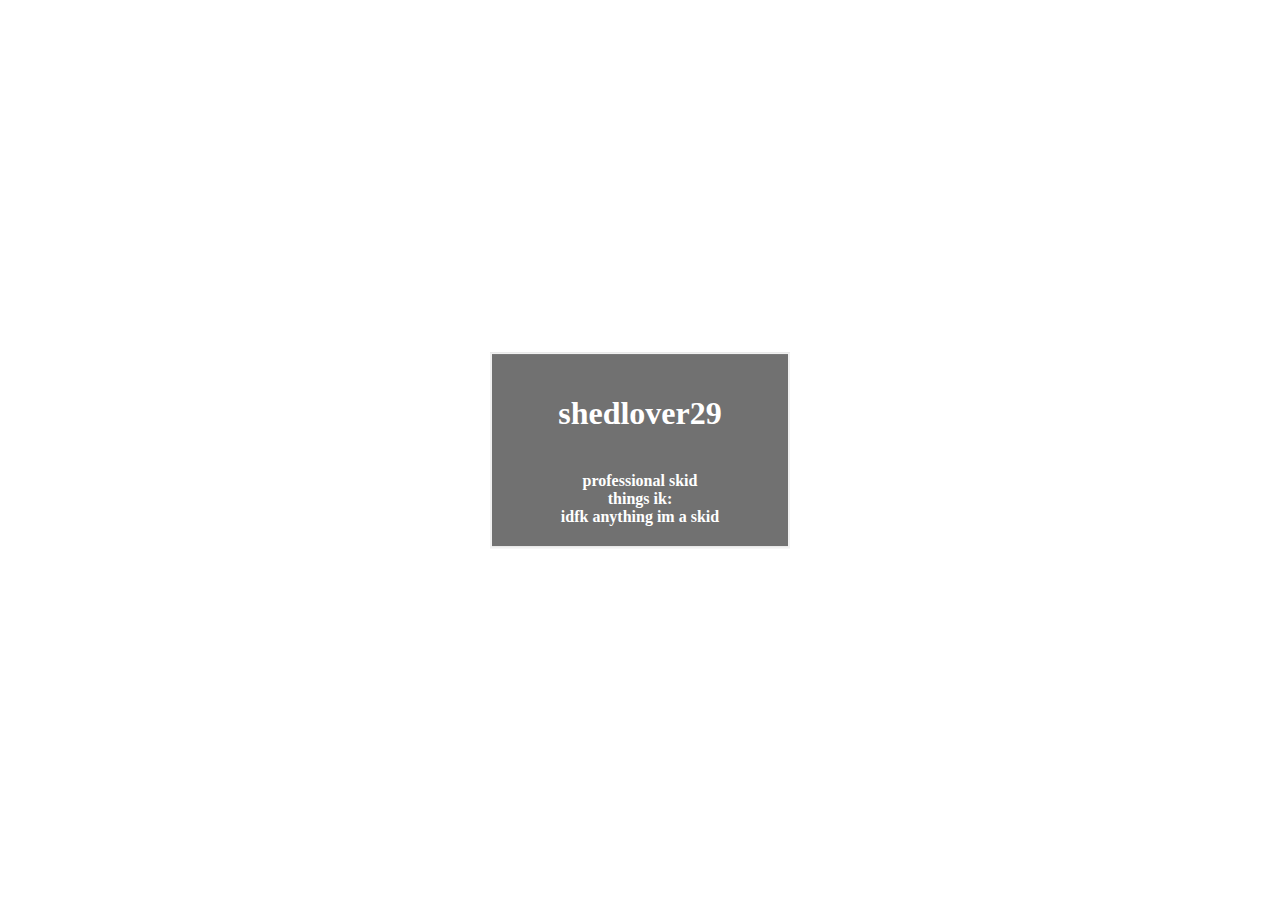
==== index.html @ 0cd39d54 "Update index.html" ====
<!DOCTYPE html>
<html lang="en">
<head>


    <title>shedlover29</title>
    <meta http-equiv="Content-Type" content="text/html; charset=UTF-8">
    <link href="https://fonts.cdnfonts.com/css/thegoodmonolith" rel="stylesheet">
<style>
        body {
            cursor:grab;
            background-image: url(shed);
            background-size: 100%;
            font-family: 'thegoodmonolith', thegoodmonolith!important;
        }
        bg-text {
          background-color: rgb(0, 0, 0); /* Fallback color */
          background-color: rgba(0, 0, 0, 0.555); /* Black w/opacity/see-through */
          color: white;
          font-weight: bold;
          border: 2px solid #f1f1f1;
          position: absolute;
          top: 50%;
          left: 50%;

          transform: translate(-50%, -50%);
          z-index: 2;
          width: 20%;
          padding: 20px;
          text-align: center;
        }

        bg-text:active {
          background-color: rgb(0, 0, 0); /* Fallback color */
          background-color: rgba(0, 0, 0, 0.555); /* Black w/opacity/see-through */
          color: white;
          font-weight: bold;
          position: absolute;
          top: 50%;
          left: 50%;
          border: 2px solid #f1f1f1;
          transform: translate(-50%, -50%);
          z-index: 2;
          width: 20%;
          padding: 20px;
          text-align: center;
          cursor: grabbing;
        }
        button {
            background-color: #000000c9; /* Green */
            border: none;
            color: rgb(255, 255, 255);
            padding: 15px 32px;
            text-align: center;
            text-decoration: none;
            display: inline-block;
            font-size: 16px;
            font-weight: bold;
            font-family: thegoodmonolith;
            cursor:grab
        }
        button:hover {
            background-color: #292929fb; /* Green */
            border: none;
            color: rgb(255, 255, 255);
            padding: 15px 32px;
            text-align: center;
            text-decoration: none;
            display: inline-block;
            font-size: 16px;
            font-weight: bold;
            font-family: thegoodmonolith;
            cursor:grab
        }
        button:active {
            background-color: #000000c9; /* Green */
            border: none;
            color: rgb(255, 255, 255);
            padding: 15px 32px;
            text-align: center;
            text-decoration: none;
            display: inline-block;
            font-size: 16px;
            font-weight: bold;
            font-family: thegoodmonolith;
            cursor:grabbing
        }
</style>
</head>
    
    <bg-text><h1>shedlover29</h1><br>professional skid<br>things ik:<br>idfk anything im a skid<br></bg-text>
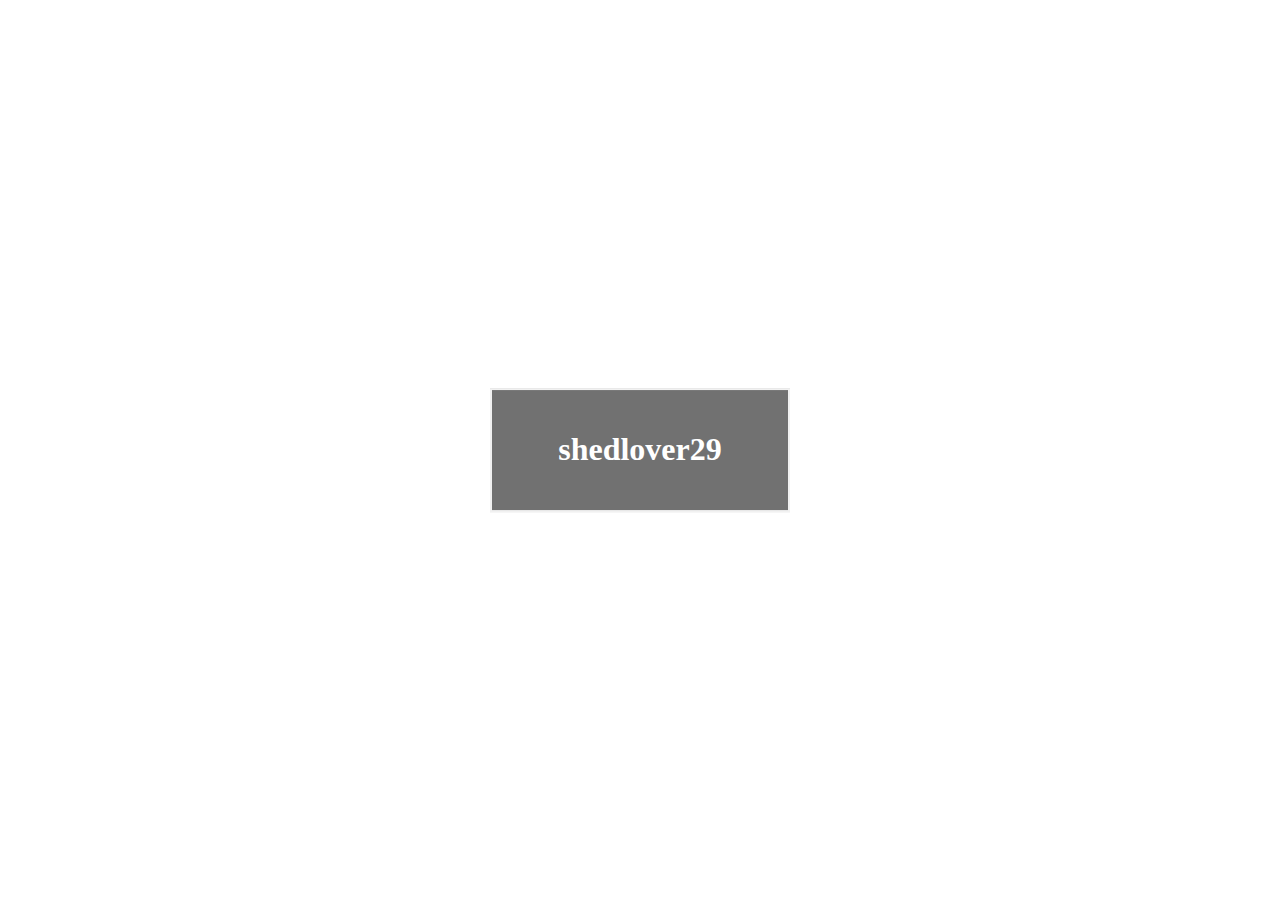
==== commit 97140713: "Update index.html" ====
--- a/index.html
+++ b/index.html
@@ -9,7 +9,7 @@
 <style>
         body {
             cursor:grab;
-            background-image: url(shed);
+            background-image: url(shed.gif);
             background-size: 100%;
             font-family: 'thegoodmonolith', thegoodmonolith!important;
         }
@@ -88,5 +88,7 @@
 </style>
 </head>
     
-    <bg-text><h1>shedlover29</h1><br>professional skid<br>things ik:<br>idfk anything im a skid<br></bg-text>
+    <bg-text><h1>shedlover29</h1></bg-text>
 
+    <script src="https://cdn.jsdelivr.net/npm/gsap@3.12.5/dist/gsap.min.js"></script>
+
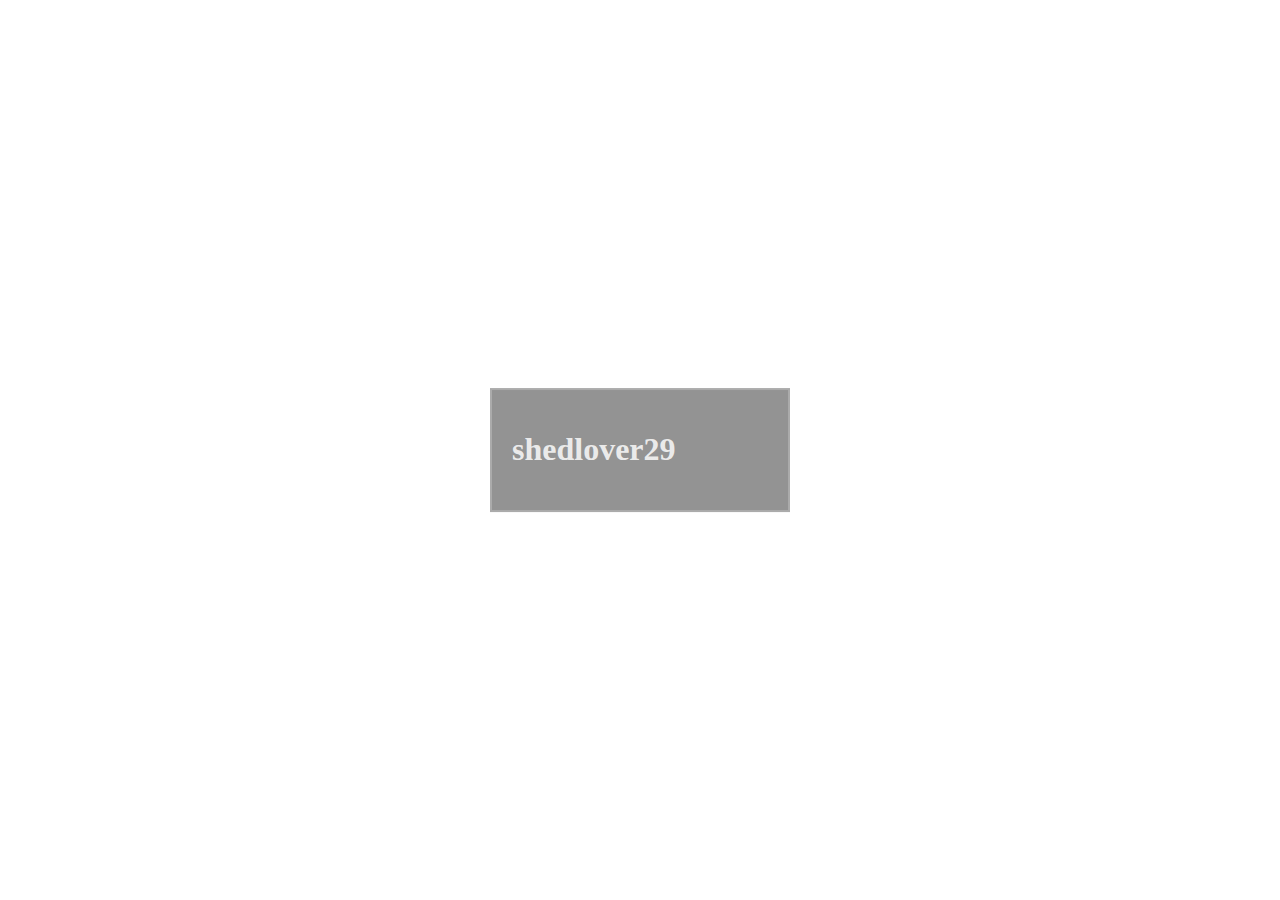
==== commit 25e5e63a: "Add files via upload" ====
--- a/index.html
+++ b/index.html
@@ -1,94 +1,15 @@
 <!DOCTYPE html>
-<html lang="en">
-<head>
+<html>
+    <head>
+        <title>shedlover29</title>
+        <meta http-equiv="Content-Type" content="text/html; charset=UTF-8">
+        <link href="https://fonts.cdnfonts.com/css/thegoodmonolith" rel="stylesheet">
+        <link rel="stylesheet" href="main.css">
+    </head>
+    <body>
+        <bg-text><h1>shedlover29</h1></bg-text>
+        <p id="demo"></p>
+        <script src="javascript.js"></script>
+    </body>
+    </html>
 
-
-    <title>shedlover29</title>
-    <meta http-equiv="Content-Type" content="text/html; charset=UTF-8">
-    <link href="https://fonts.cdnfonts.com/css/thegoodmonolith" rel="stylesheet">
-<style>
-        body {
-            cursor:grab;
-            background-image: url(shed.gif);
-            background-size: 100%;
-            font-family: 'thegoodmonolith', thegoodmonolith!important;
-        }
-        bg-text {
-          background-color: rgb(0, 0, 0); /* Fallback color */
-          background-color: rgba(0, 0, 0, 0.555); /* Black w/opacity/see-through */
-          color: white;
-          font-weight: bold;
-          border: 2px solid #f1f1f1;
-          position: absolute;
-          top: 50%;
-          left: 50%;
-
-          transform: translate(-50%, -50%);
-          z-index: 2;
-          width: 20%;
-          padding: 20px;
-          text-align: center;
-        }
-
-        bg-text:active {
-          background-color: rgb(0, 0, 0); /* Fallback color */
-          background-color: rgba(0, 0, 0, 0.555); /* Black w/opacity/see-through */
-          color: white;
-          font-weight: bold;
-          position: absolute;
-          top: 50%;
-          left: 50%;
-          border: 2px solid #f1f1f1;
-          transform: translate(-50%, -50%);
-          z-index: 2;
-          width: 20%;
-          padding: 20px;
-          text-align: center;
-          cursor: grabbing;
-        }
-        button {
-            background-color: #000000c9; /* Green */
-            border: none;
-            color: rgb(255, 255, 255);
-            padding: 15px 32px;
-            text-align: center;
-            text-decoration: none;
-            display: inline-block;
-            font-size: 16px;
-            font-weight: bold;
-            font-family: thegoodmonolith;
-            cursor:grab
-        }
-        button:hover {
-            background-color: #292929fb; /* Green */
-            border: none;
-            color: rgb(255, 255, 255);
-            padding: 15px 32px;
-            text-align: center;
-            text-decoration: none;
-            display: inline-block;
-            font-size: 16px;
-            font-weight: bold;
-            font-family: thegoodmonolith;
-            cursor:grab
-        }
-        button:active {
-            background-color: #000000c9; /* Green */
-            border: none;
-            color: rgb(255, 255, 255);
-            padding: 15px 32px;
-            text-align: center;
-            text-decoration: none;
-            display: inline-block;
-            font-size: 16px;
-            font-weight: bold;
-            font-family: thegoodmonolith;
-            cursor:grabbing
-        }
-</style>
-</head>
-    
-    <bg-text><h1>shedlover29</h1></bg-text>
-
-    <script src="https://cdn.jsdelivr.net/npm/gsap@3.12.5/dist/gsap.min.js"></script>
-
--- a/main.css
+++ b/main.css
@@ -0,0 +1,24 @@
+body {
+    background-image: url(shed.gif);
+    background-size: 100%;
+    font-family: 'thegoodmonolith', thegoodmonolith!important;
+    
+}
+
+bg-text {
+  background-color: rgb(0, 0, 0); /* Fallback color */
+  background-color: rgba(0, 0, 0, 0.425); /* Black w/opacity/see-through */
+  color: rgba(255, 255, 255, 0.836);
+  font-weight: bold;
+  border: 2px solid #f1f1f144;
+  position: absolute;
+  top: 50%;
+  left: 50%;
+
+  transform: translate(-50%, -50%);
+  z-index: 2;
+  width: 20%;
+  padding: 20px;
+
+}
+
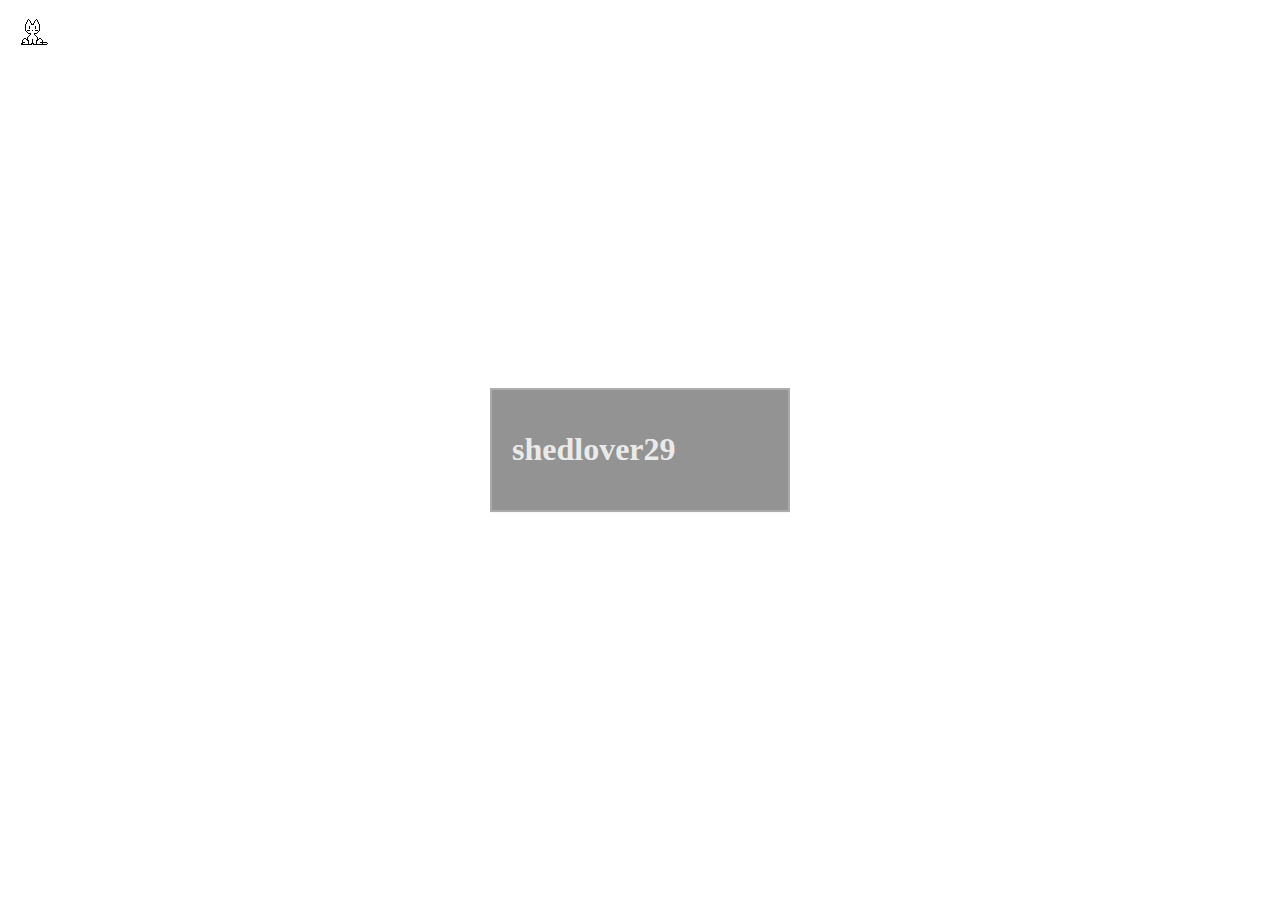
==== commit f8c15f1b: "Add files via upload" ====
--- a/index.html
+++ b/index.html
@@ -9,7 +9,7 @@
     <body>
         <bg-text><h1>shedlover29</h1></bg-text>
         <p id="demo"></p>
-        <script src="javascript.js"></script>
+        <script src="./javascript/oneko.js"></script>
     </body>
     </html>
 
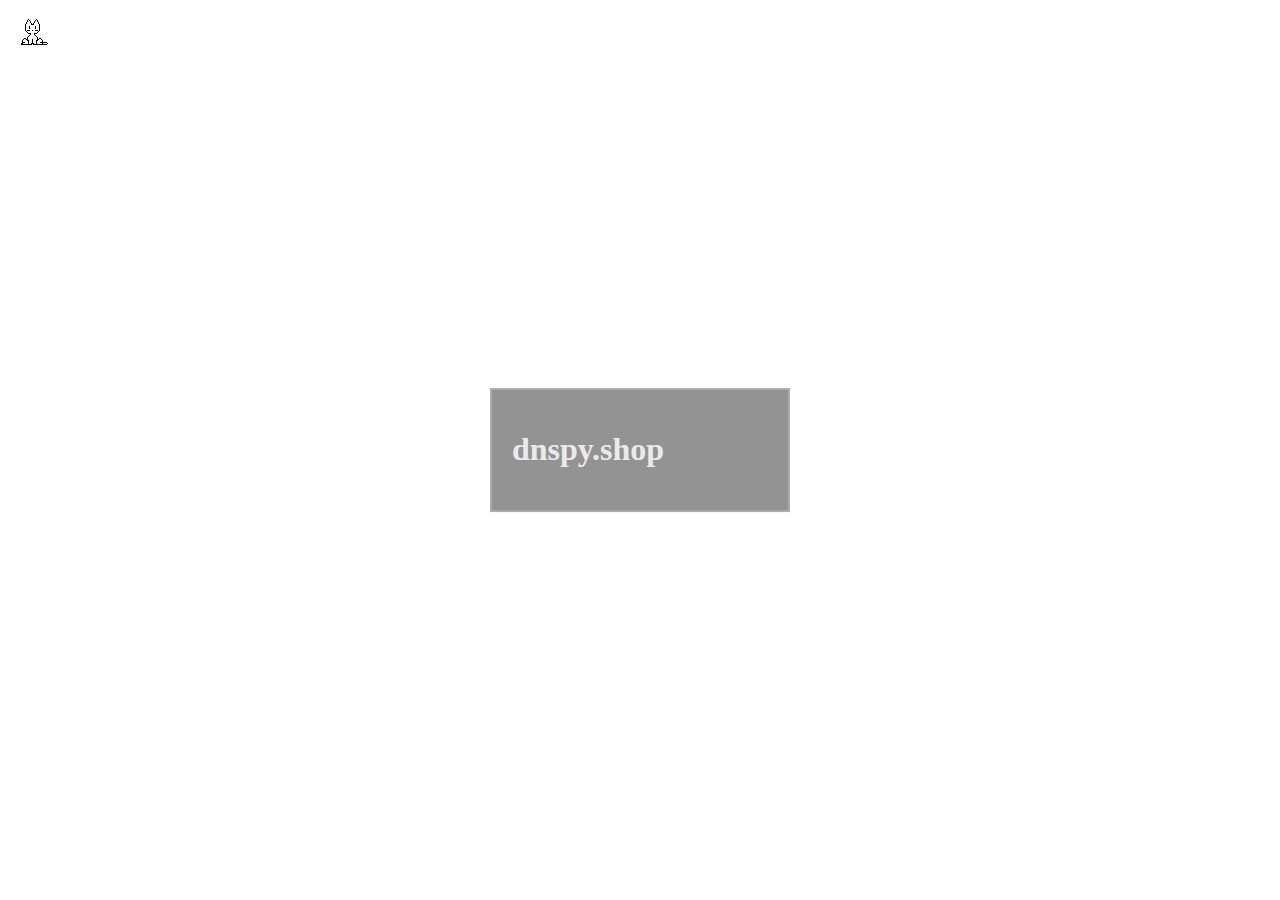
==== commit f2dcd504: "Update index.html" ====
--- a/index.html
+++ b/index.html
@@ -7,7 +7,7 @@
         <link rel="stylesheet" href="main.css">
     </head>
     <body>
-        <bg-text><h1>shedlover29</h1></bg-text>
+        <bg-text><h1>dnspy.shop</h1></bg-text>
         <p id="demo"></p>
         <script src="./javascript/oneko.js"></script>
     </body>
--- a/main.css
+++ b/main.css
@@ -1,5 +1,5 @@
 body {
-    background-image: url(shed.gif);
+    background-image: url(4d466f77edf3265a253fba79d47bc91a37e34920.gif);
     background-size: 100%;
     font-family: 'thegoodmonolith', thegoodmonolith!important;
     
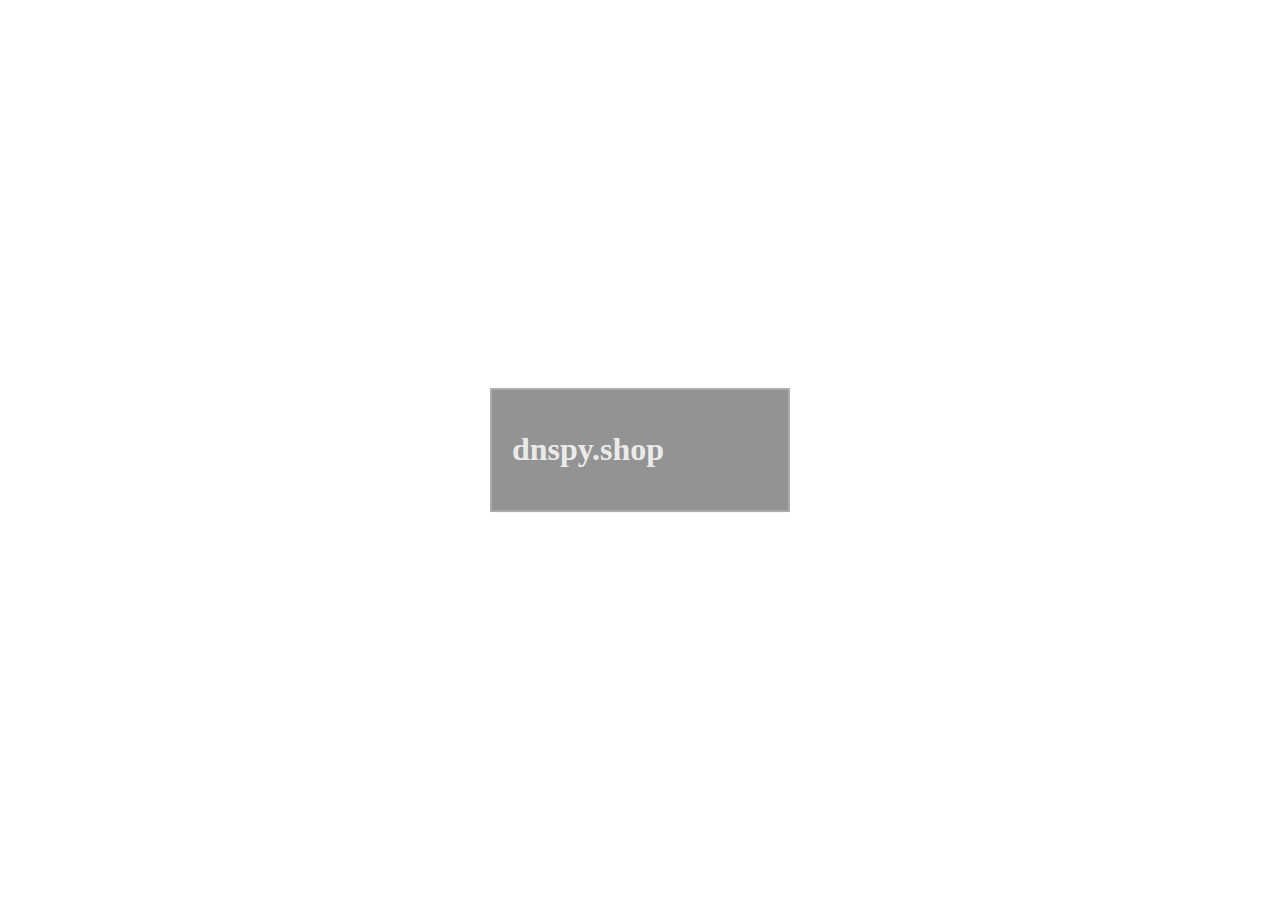
==== commit 4dbc0d1f: "Update index.html" ====
--- a/index.html
+++ b/index.html
@@ -1,15 +1,13 @@
 <!DOCTYPE html>
 <html>
     <head>
-        <title>shedlover29</title>
+        <title>dnspy.shop</title>
         <meta http-equiv="Content-Type" content="text/html; charset=UTF-8">
         <link href="https://fonts.cdnfonts.com/css/thegoodmonolith" rel="stylesheet">
         <link rel="stylesheet" href="main.css">
     </head>
     <body>
         <bg-text><h1>dnspy.shop</h1></bg-text>
-        <p id="demo"></p>
-        <script src="./javascript/oneko.js"></script>
     </body>
     </html>
 
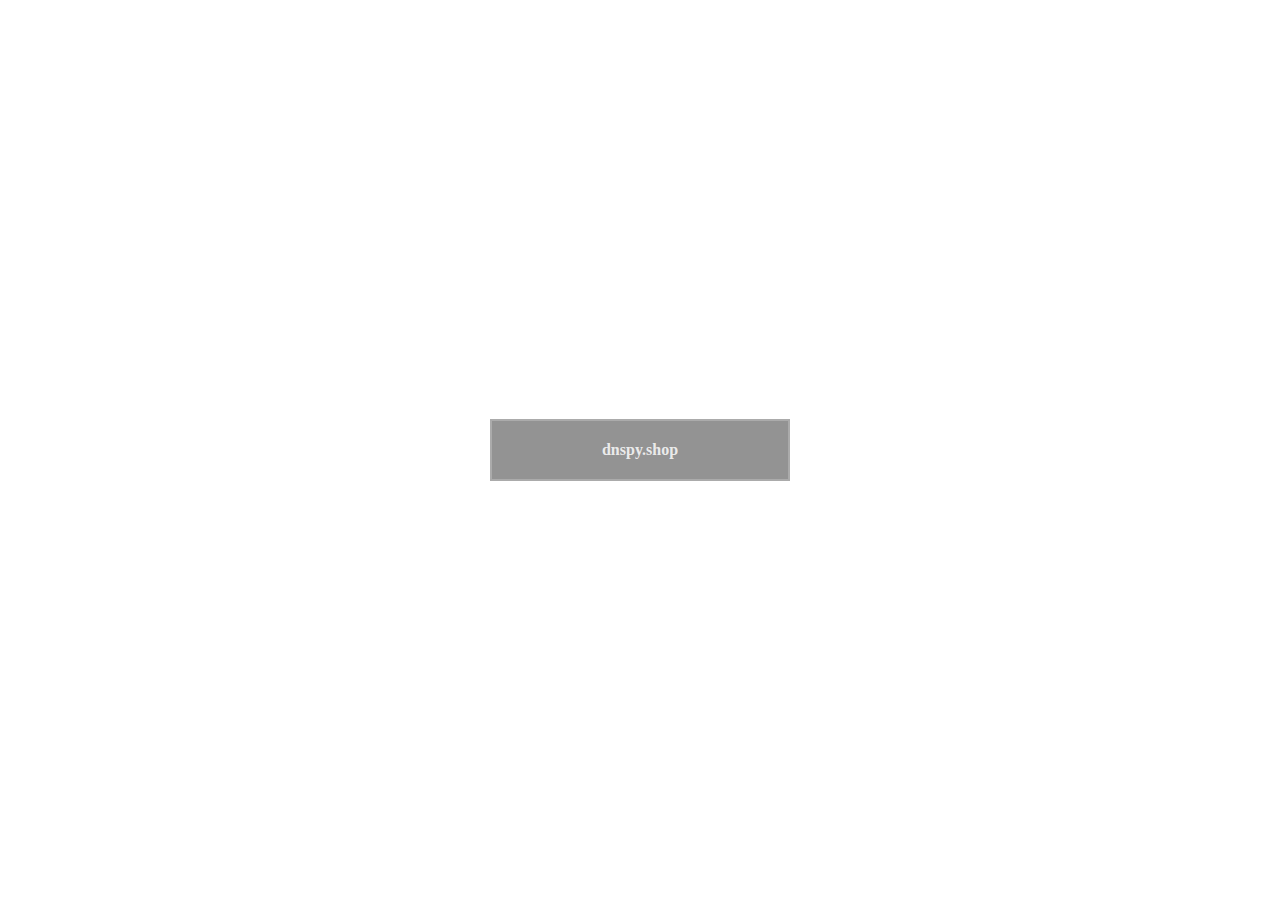
==== commit bc4ed55b: "Add files via upload" ====
--- a/index.html
+++ b/index.html
@@ -7,7 +7,7 @@
         <link rel="stylesheet" href="main.css">
     </head>
     <body>
-        <bg-text><h1>dnspy.shop</h1></bg-text>
+        <bg-text>dnspy.shop</bg-text>
     </body>
     </html>
 
--- a/main.css
+++ b/main.css
@@ -5,7 +5,9 @@
     
 }
 
+
 bg-text {
+  text-align: center;
   background-color: rgb(0, 0, 0); /* Fallback color */
   background-color: rgba(0, 0, 0, 0.425); /* Black w/opacity/see-through */
   color: rgba(255, 255, 255, 0.836);
@@ -20,5 +22,6 @@
   width: 20%;
   padding: 20px;
 
+
 }
 
